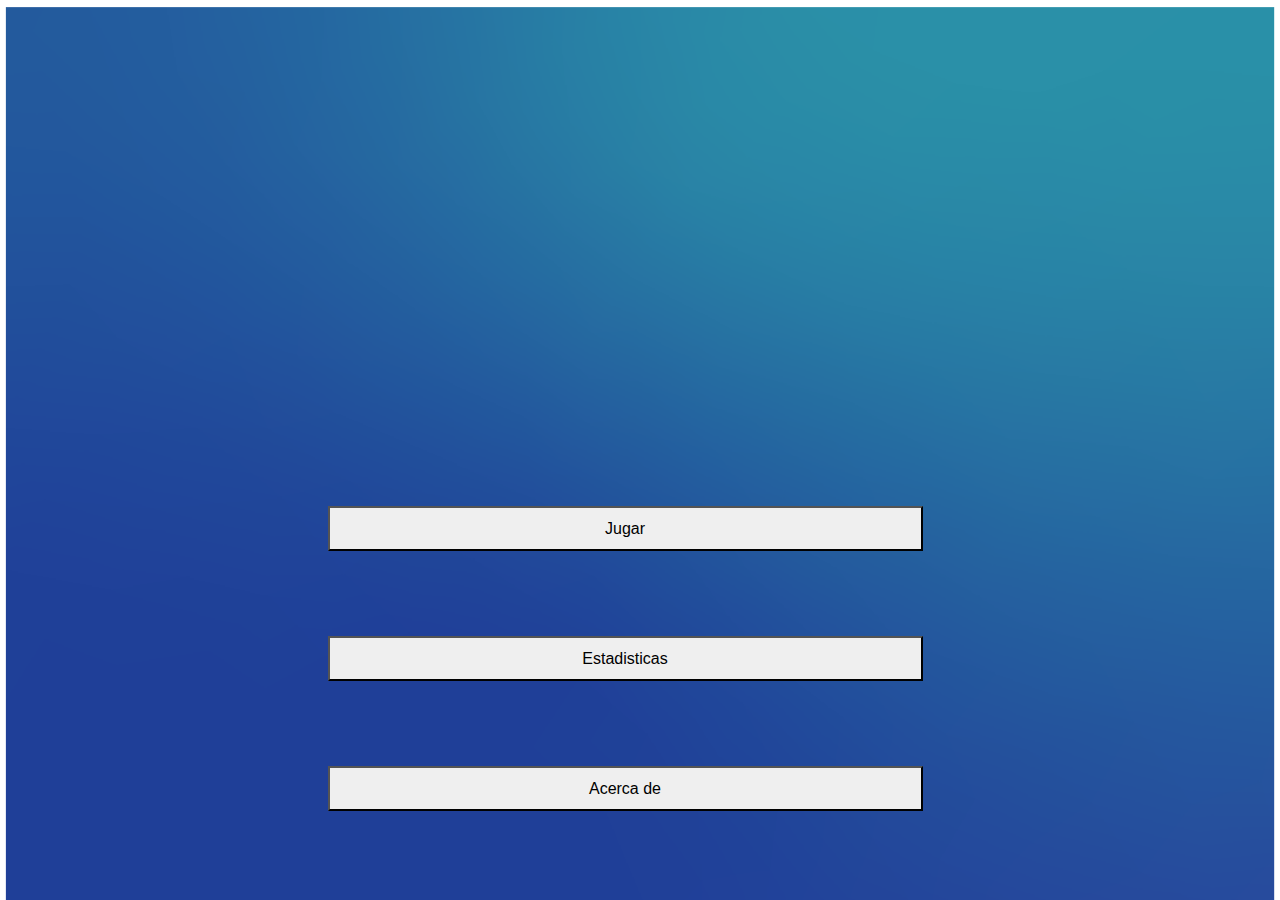
==== index.html @ be917355 "inicio" ====
<!DOCTYPE html>

<head>
    <link rel="stylesheet" href="https://stackpath.bootstrapcdn.com/bootstrap/4.3.1/css/bootstrap.min.css"
        integrity="sha384-ggOyR0iXCbMQv3Xipma34MD+dH/1fQ784/j6cY/iJTQUOhcWr7x9JvoRxT2MZw1T" crossorigin="anonymous">
    <link rel="stylesheet" href="css/styles.css">
</head>

<body>

    <div class="container-fluid ">

        <div class="row">
            <div class="col-max">
                <img>
            </div>
        </div>
    </div>

    <br><br><br><br><br><br><br><br><br><br><br><br><br><br><br><br><br><br>






    


    <div class="container-fluid">

        <div class="row rowbuttonIndex">
            <div class="col-6 seccionbuttonIndex">
                <a href="seleccionjugadores.html"><button class="buttonIndex">
                        Jugar
                    </button></a>
            </div>

        </div>

        <div class="row rowbuttonIndex">
            <div class="col-6 seccionbuttonIndex">
                <a href="estadisticas.html"><button class="buttonIndex">
                        Estadisticas
                    </button></a>
            </div>

        </div>

        <div class="row rowbuttonIndex">
            <div class="col-6 seccionbuttonIndex">
                <a href="seleccionjugadores.html"><button class="buttonIndex">
                        Acerca de
                    </button></a>
            </div>

        </div>

    </div>

</body>
---- css/styles.css ----
body{
    /* width: 1080px;
    height: 1920px; */
     margin: 0px;
     width: 100%;
     height: 100%;
 
    background-image: url(../img/Fondo.png);
    background-size:cover;

   

    
     
    
}


.rowbuttonIndex{
    width: 100%;
    height: 100%;
  
    
}


.seccionbuttonIndex{
    text-align: center;
    
    margin: 4%;
    margin-left: auto;
    margin-right: auto;
}

.buttonIndex{
    height: 150%;
    width: 100%;
}

.rowBotonesAtrasAcercade{
    position: absolute;
    top: 3%;
    right: 2%;
    left: 2%;

}


.rowBotonesAtrasAcercade #botonAtras button{
    float: left;
    margin-left: 5%;
}

.rowBotonesAtrasAcercade #botonacercade button{
    float: right;
    margin-right: 5%;
}


.rowestadisticas table{
    margin-left: auto;
    margin-right: auto;
    border: solid;
}

/* ----------------------------------JUEGO---------------------------------------- */

/* .main{
    width: 100%;
    height: 100%;
    background: yellow;
    
} */

.tablero{
    
    
    
    height: 250px;
    width: 90%;
    /* position: absolute;
    top: 5%;
    left: 5%;
    bottom: 5%;
    right: 5%; */
    
    margin-left: auto;
    margin-right: auto;
    /* margin-top: 40%;
    margin-bottom: auto; */
}

.colTablero{
    margin-left: 0px;
    margin-right: 0px;
    width: 12%;
    height: 100%;
    display: inline-block;
    cursor: pointer;
    background: transparent;
    text-align: center;
   
}

.contenedorElementoFicha{
    /* display: inline-flex; */
    width: 100%;
    height: 16.6%;
    background: transparent;
}

.contenedorElementoFicha img{
    width: 100%;
    height: 100%;
}
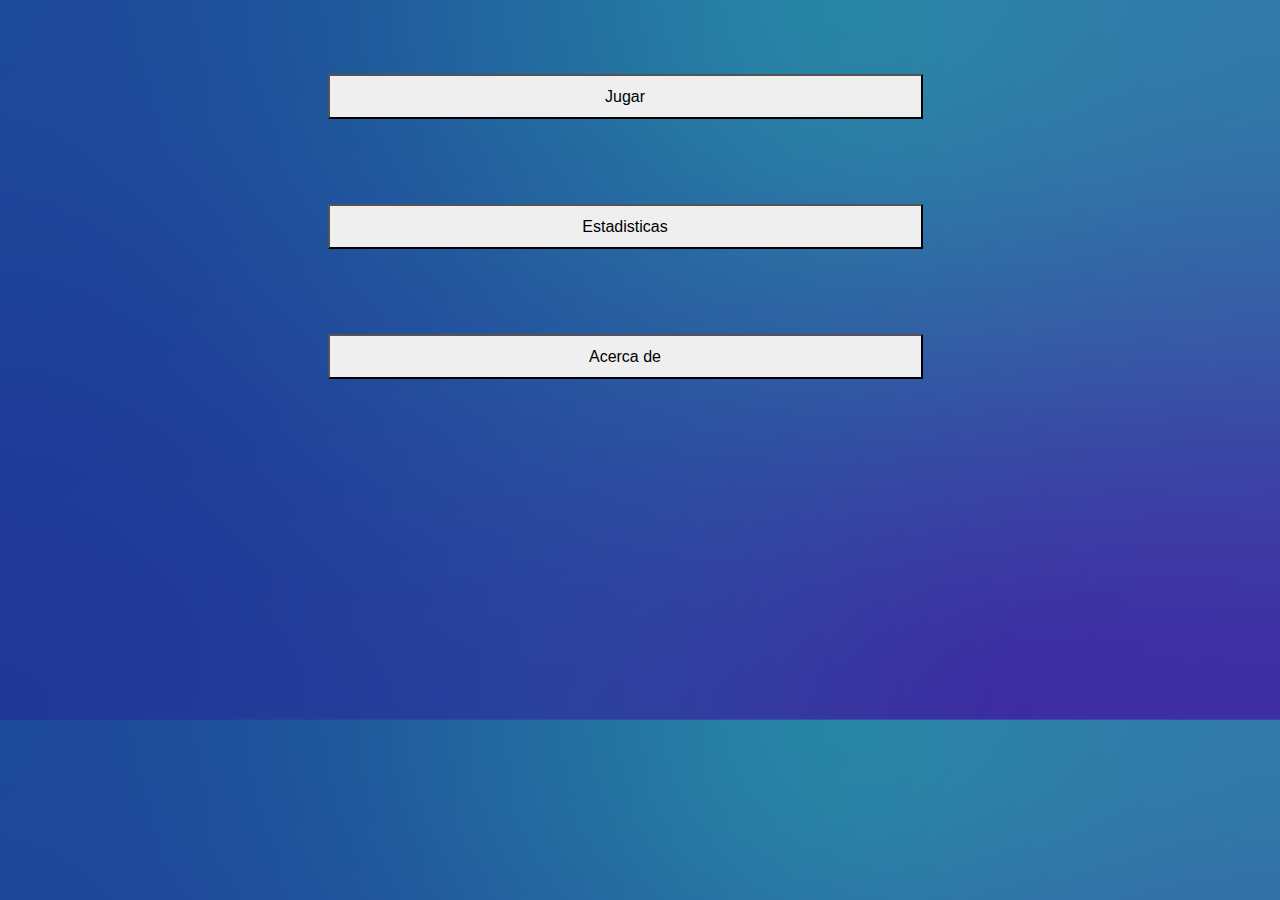
==== commit d78838db: "estiloscuadrados" ====
--- a/index.html
+++ b/index.html
@@ -16,16 +16,6 @@
             </div>
         </div>
     </div>
-
-    <br><br><br><br><br><br><br><br><br><br><br><br><br><br><br><br><br><br>
-
-
-
-
-
-
-    
-
 
     <div class="container-fluid">
 
--- a/css/styles.css
+++ b/css/styles.css
@@ -1,11 +1,13 @@
+
 body{
     /* width: 1080px;
     height: 1920px; */
-     margin: 0px;
-     width: 100%;
-     height: 100%;
+     margin: 0;
+     border: 0;
+     /* border-width: 0px;
+     border-style: hidden */
  
-    background-image: url(../img/Fondo.png);
+    background-image: url(../img/Pantallazo6.png);
     background-size:cover;
 
    
@@ -48,12 +50,12 @@
 
 .rowBotonesAtrasAcercade #botonAtras button{
     float: left;
-    margin-left: 5%;
+    margin-left: 15%;
 }
 
 .rowBotonesAtrasAcercade #botonacercade button{
     float: right;
-    margin-right: 5%;
+    margin-right: 15%;
 }
 
 
@@ -65,52 +67,95 @@
 
 /* ----------------------------------JUEGO---------------------------------------- */
 
-/* .main{
+.main{
+    background: black;
+    display: inline-flex;
+    justify-content: center;
+    align-items: center;
     width: 100%;
     height: 100%;
-    background: yellow;
+    margin: 0;
+    border: 0;
     
-} */
+    /* background: transparent; */
+    
+    /* top: 15%;
+    left: 15%;
+    bottom: 15%;
+    right: 15%;  */
+
+    /* margin: 0px; */
+    /* display: inline-flex;
+    margin-left: auto;
+    margin-right: auto;
+    margin-top: auto;
+    margin-bottom: auto; */
+    
+}
 
 .tablero{
+    background: red;
+    display: inline-flex;
+    height: 600px;
+    width: 90%;
+    justify-content: center;
+    align-items: center;
+    /* background: yellow; */
+    /* position:absolute; */
+    /* top: 20%; */
+    /* top: 15%;
+    left: 15%;
+    bottom: 15%;
+    right: 15%;  */
+
+    /* margin: 0px; */
     
-    
-    
-    height: 250px;
-    width: 90%;
-    /* position: absolute;
-    top: 5%;
-    left: 5%;
-    bottom: 5%;
-    right: 5%; */
-    
-    margin-left: auto;
-    margin-right: auto;
-    /* margin-top: 40%;
+    /* margin-left: auto;
+    margin-right: auto; */
+    /* margin-top: auto;
     margin-bottom: auto; */
 }
 
 .colTablero{
-    margin-left: 0px;
-    margin-right: 0px;
-    width: 12%;
-    height: 100%;
     display: inline-block;
+    margin: 0;
+    /* margin-left: 0px;
+    margin-right: 0px; */
     cursor: pointer;
-    background: transparent;
+    /* background: transparent; */
     text-align: center;
+    background: yellow;
    
 }
 
 .contenedorElementoFicha{
-    /* display: inline-flex; */
-    width: 100%;
-    height: 16.6%;
-    background: transparent;
+    /* display:flex; */
+    background: gray;
+    width: 100px;
+    height: 100px;
+    line-height: 0;
+    border: 0px;
+    /* background: white; */
+    /* border-radius: 100%; */
+    /* background: transparent;
+    background-image: transparent; */
 }
 
 .contenedorElementoFicha img{
+    /* display:inline-block; */
+    line-height: 0;
+    background: transparent;
+    margin: 0px;
     width: 100%;
     height: 100%;
+    border-style: none;
+    vertical-align: bottom;
+    /* border-radius: 100%; */
+
 }
 
+
+#a13{
+    width: 100px;
+    height: 100px;
+}
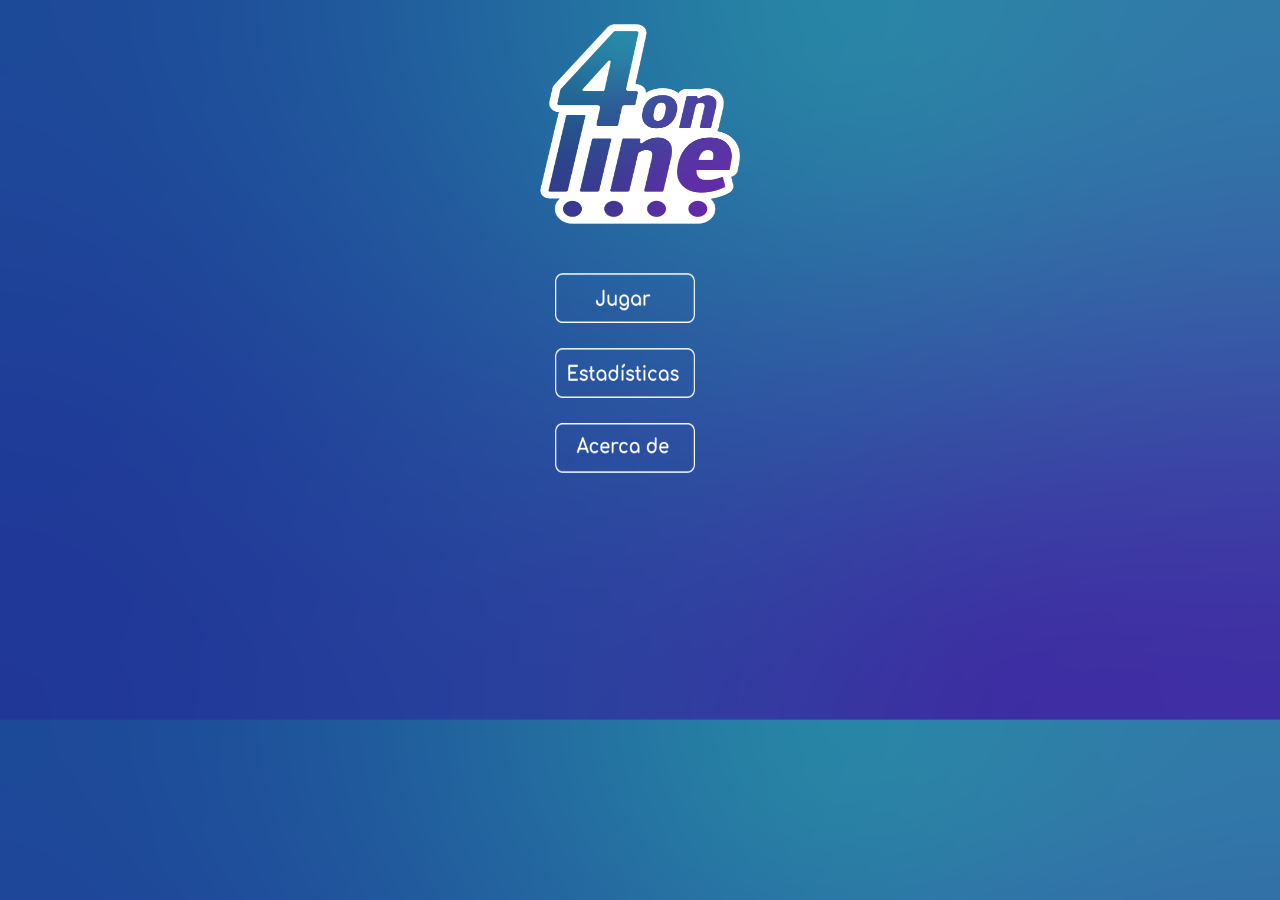
==== commit c7d59608: "comienzoarreglosesteticos" ====
--- a/index.html
+++ b/index.html
@@ -7,41 +7,38 @@
 </head>
 
 <body>
-
+    
+    <br>
     <div class="container-fluid ">
 
-        <div class="row">
-            <div class="col-max">
-                <img>
+        <div class="row justify-content-center">
+            <div class="col-max logocol">
+                <img class="logoimg" src="img/Logo.png">
             </div>
         </div>
     </div>
+    <br>
 
     <div class="container-fluid">
 
         <div class="row rowbuttonIndex">
             <div class="col-6 seccionbuttonIndex">
-                <a href="seleccionjugadores.html"><button class="buttonIndex">
-                        Jugar
-                    </button></a>
+                <a href="seleccionjugadores.html"><img src="img/Jugar.png" class="imgbuttonIndex">
+                        </a>
             </div>
 
         </div>
 
         <div class="row rowbuttonIndex">
             <div class="col-6 seccionbuttonIndex">
-                <a href="estadisticas.html"><button class="buttonIndex">
-                        Estadisticas
-                    </button></a>
+                <a href="estadisticas.html"><img src="img/Estadísticas.png" class="imgbuttonIndex"></a>
             </div>
 
         </div>
 
         <div class="row rowbuttonIndex">
             <div class="col-6 seccionbuttonIndex">
-                <a href="seleccionjugadores.html"><button class="buttonIndex">
-                        Acerca de
-                    </button></a>
+                <a href="seleccionjugadores.html"><img src="img/Acerca de.png" class="imgbuttonIndex"></a>
             </div>
 
         </div>
--- a/css/styles.css
+++ b/css/styles.css
@@ -17,6 +17,14 @@
     
 }
 
+/* ----------------INDEX---------------- */
+
+.logoimg{
+    
+    width: 200px;
+    height: 200px;
+}
+
 
 .rowbuttonIndex{
     width: 100%;
@@ -29,14 +37,14 @@
 .seccionbuttonIndex{
     text-align: center;
     
-    margin: 4%;
+    margin-top: 2%;
     margin-left: auto;
     margin-right: auto;
 }
 
-.buttonIndex{
-    height: 150%;
-    width: 100%;
+.imgbuttonIndex{
+    height: 50px;
+    width: 140px;
 }
 
 .rowBotonesAtrasAcercade{
@@ -68,7 +76,7 @@
 /* ----------------------------------JUEGO---------------------------------------- */
 
 .main{
-    background: black;
+    /* background: black; */
     display: inline-flex;
     justify-content: center;
     align-items: center;
@@ -94,12 +102,13 @@
 }
 
 .tablero{
-    background: red;
+    /* background: red; */
     display: inline-flex;
-    height: 600px;
-    width: 90%;
+    /* height: 600px; */
+    width: 90%; 
     justify-content: center;
     align-items: center;
+    
     /* background: yellow; */
     /* position:absolute; */
     /* top: 20%; */
@@ -117,6 +126,8 @@
 }
 
 .colTablero{
+    background-image: url(../img/Huecos.png);
+    background-size: cover;
     display: inline-block;
     margin: 0;
     /* margin-left: 0px;
@@ -124,15 +135,15 @@
     cursor: pointer;
     /* background: transparent; */
     text-align: center;
-    background: yellow;
+    /* background: yellow; */
    
 }
 
 .contenedorElementoFicha{
     /* display:flex; */
-    background: gray;
-    width: 100px;
-    height: 100px;
+    /* background: white; */
+    width: 80px;
+    height: 80px;
     line-height: 0;
     border: 0px;
     /* background: white; */
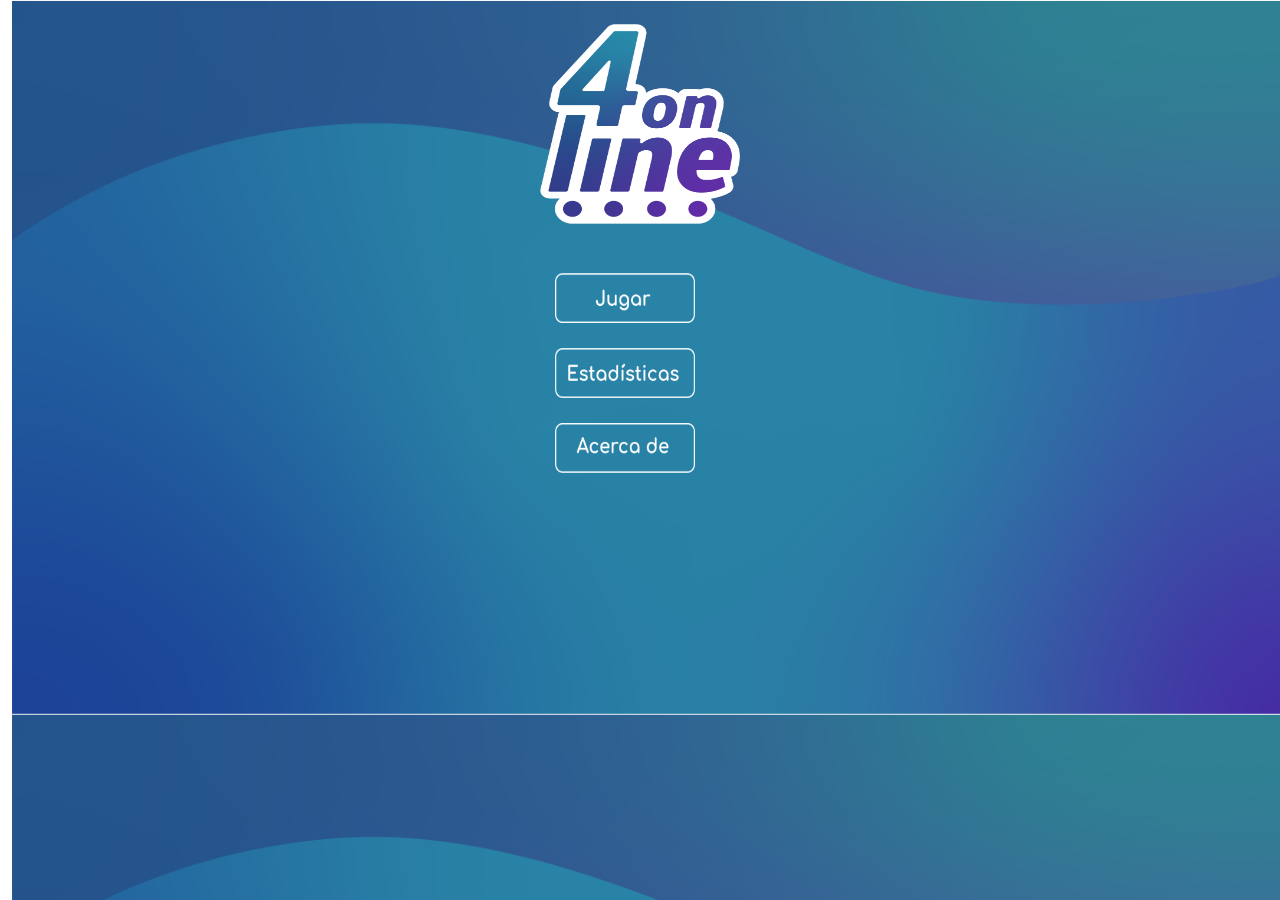
==== commit b172118a: "saveantesdecargarla" ====
--- a/index.html
+++ b/index.html
@@ -6,43 +6,44 @@
     <link rel="stylesheet" href="css/styles.css">
 </head>
 
-<body>
-    
-    <br>
-    <div class="container-fluid ">
+<body id="index">
 
-        <div class="row justify-content-center">
-            <div class="col-max logocol">
-                <img class="logoimg" src="img/Logo.png">
+    <div class="main" id="index">
+
+        <br>
+        <div class="container-fluid ">
+            <div class="row justify-content-center">
+                <div class="col-max logocol">
+                    <img class="logoimg" src="img/Logo.png">
+                </div>
             </div>
         </div>
-    </div>
-    <br>
+        <br>
 
-    <div class="container-fluid">
+        <div class="container-fluid">
 
-        <div class="row rowbuttonIndex">
-            <div class="col-6 seccionbuttonIndex">
-                <a href="seleccionjugadores.html"><img src="img/Jugar.png" class="imgbuttonIndex">
-                        </a>
+            <div class="row rowbuttonIndex">
+                <div class="col-6 seccionbuttonIndex">
+                    <a href="seleccionjugadores.html"><img src="img/Jugar.png" class="imgbuttonIndex">
+                    </a>
+                </div>
+
+            </div>
+
+            <div class="row rowbuttonIndex">
+                <div class="col-6 seccionbuttonIndex">
+                    <a href="estadisticas.html"><img src="img/Estadísticas.png" class="imgbuttonIndex"></a>
+                </div>
+
+            </div>
+
+            <div class="row rowbuttonIndex">
+                <div class="col-6 seccionbuttonIndex">
+                    <a href="seleccionjugadores.html"><img src="img/Acerca de.png" class="imgbuttonIndex"></a>
+                </div>
+
             </div>
 
         </div>
-
-        <div class="row rowbuttonIndex">
-            <div class="col-6 seccionbuttonIndex">
-                <a href="estadisticas.html"><img src="img/Estadísticas.png" class="imgbuttonIndex"></a>
-            </div>
-
-        </div>
-
-        <div class="row rowbuttonIndex">
-            <div class="col-6 seccionbuttonIndex">
-                <a href="seleccionjugadores.html"><img src="img/Acerca de.png" class="imgbuttonIndex"></a>
-            </div>
-
-        </div>
-
     </div>
-
 </body>--- a/css/styles.css
+++ b/css/styles.css
@@ -17,8 +17,17 @@
     
 }
 
+.main{
+width: 100%;
+height: 100%;
+}
+
 /* ----------------INDEX---------------- */
 
+#index{
+    background-image: url(../img/index/Pantallazo1.png);
+    background-size:cover;
+}
 .logoimg{
     
     width: 200px;
@@ -75,7 +84,15 @@
 
 /* ----------------------------------JUEGO---------------------------------------- */
 
-.main{
+.botonesatras{
+/* width: 100%;
+height: 100%; */
+
+width: 100px;
+height: 100px;
+}
+
+.mainjuego{
     /* background: black; */
     display: inline-flex;
     justify-content: center;
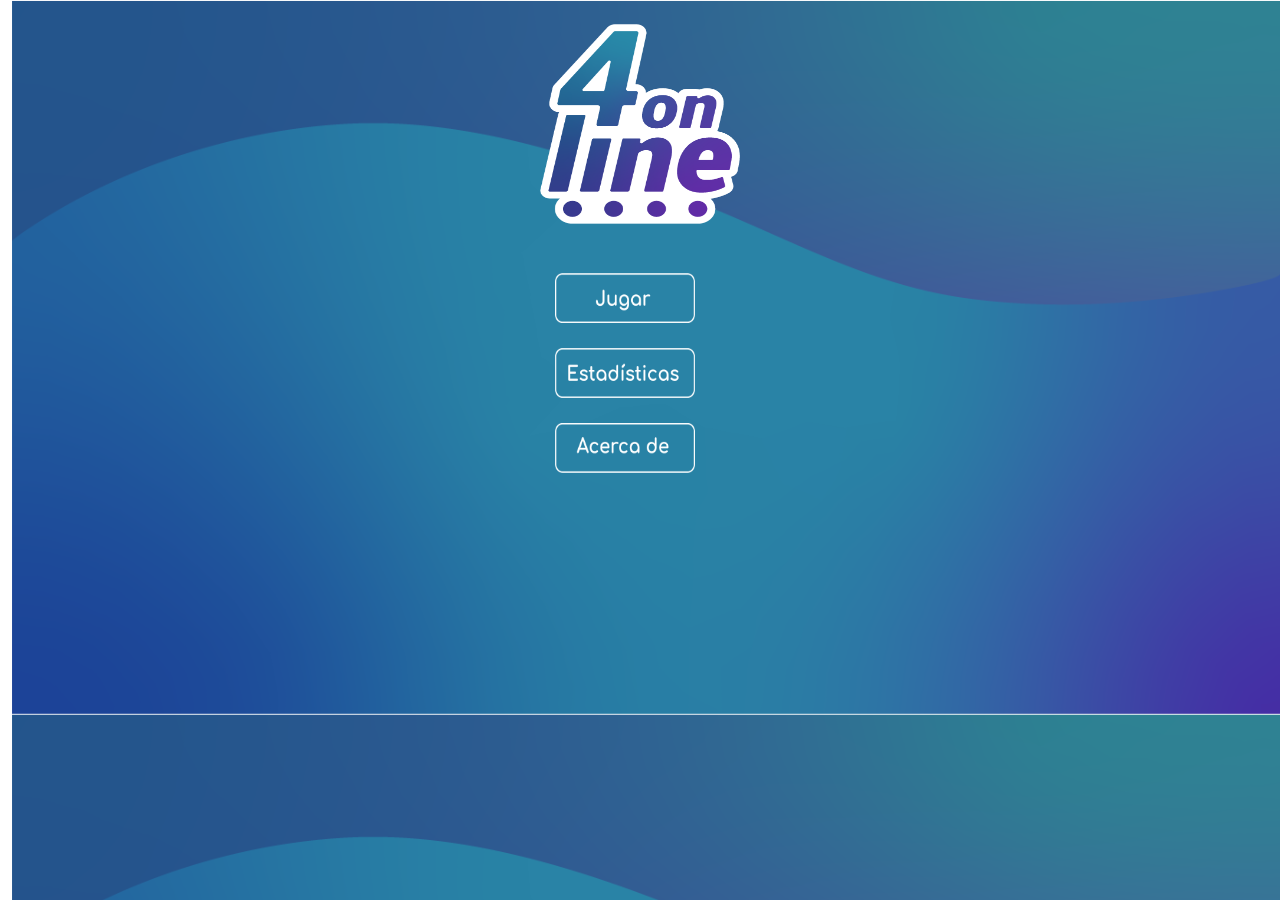
==== commit ca29c088: "mediaquerysañadidos" ====
--- a/index.html
+++ b/index.html
@@ -8,7 +8,7 @@
 
 <body id="index">
 
-    <div class="main" id="index">
+    <div class="mainindex">
 
         <br>
         <div class="container-fluid ">
--- a/css/styles.css
+++ b/css/styles.css
@@ -45,7 +45,6 @@
 
 .seccionbuttonIndex{
     text-align: center;
-    
     margin-top: 2%;
     margin-left: auto;
     margin-right: auto;
@@ -56,25 +55,7 @@
     width: 140px;
 }
 
-.rowBotonesAtrasAcercade{
-    position: absolute;
-    top: 3%;
-    right: 2%;
-    left: 2%;
-
-}
-
-
-.rowBotonesAtrasAcercade #botonAtras button{
-    float: left;
-    margin-left: 15%;
-}
-
-.rowBotonesAtrasAcercade #botonacercade button{
-    float: right;
-    margin-right: 15%;
-}
-
+/* --------------------------------Estadisticas----------------------------------- */
 
 .rowestadisticas table{
     margin-left: auto;
@@ -82,14 +63,33 @@
     border: solid;
 }
 
+.tablatituloimg{
+  width: 10%;
+  /* height: 50px; */
+}
+
+.tablaimg{
+    position: absolute;
+    top: 2%;
+    left: 30%;
+    width: 450px;
+    height: 600px;
+}
+
 /* ----------------------------------JUEGO---------------------------------------- */
 
 .botonesatras{
-/* width: 100%;
-height: 100%; */
-
-width: 100px;
-height: 100px;
+width: 110px;
+height: 60px;
+margin-top: 5%;
+
+/* width: 100px;
+height: 100px; */
+}
+
+#columnasbotonestras{
+    text-align: center;
+
 }
 
 .mainjuego{
@@ -143,7 +143,7 @@
 }
 
 .colTablero{
-    background-image: url(../img/Huecos.png);
+    /* background-image: url(../img/Huecos.png); */
     background-size: cover;
     display: inline-block;
     margin: 0;
@@ -187,3 +187,45 @@
     width: 100px;
     height: 100px;
 }
+
+
+@media (min-width: 1080px) and (min-height: 1920px) {
+
+    .logoimg{
+    
+        width: 350px;
+        height: 350px;
+    }
+
+    .seccionbuttonIndex{
+        text-align: center;
+        margin-top: 5%;
+        margin-left: auto;
+        margin-right: auto;
+    }
+    
+    .imgbuttonIndex{
+        height: 128px;
+        width: 412px;
+    }
+
+    .contenedorElementoFicha{
+        width: 130px;
+        height: 130px;
+        line-height: 0;
+        border: 0px;
+    }
+
+    #index{
+        background-image: url(../img/mediaQuerys/1080x1920/Fondob.png);
+        background-size:cover;
+    }
+    .mainindex{
+        margin-top: 40%;
+    }
+
+    #juego{
+        background-image: url(../img/mediaQuerys/1080x1920/Fondoa.png);
+        background-size:cover;
+    }
+}
